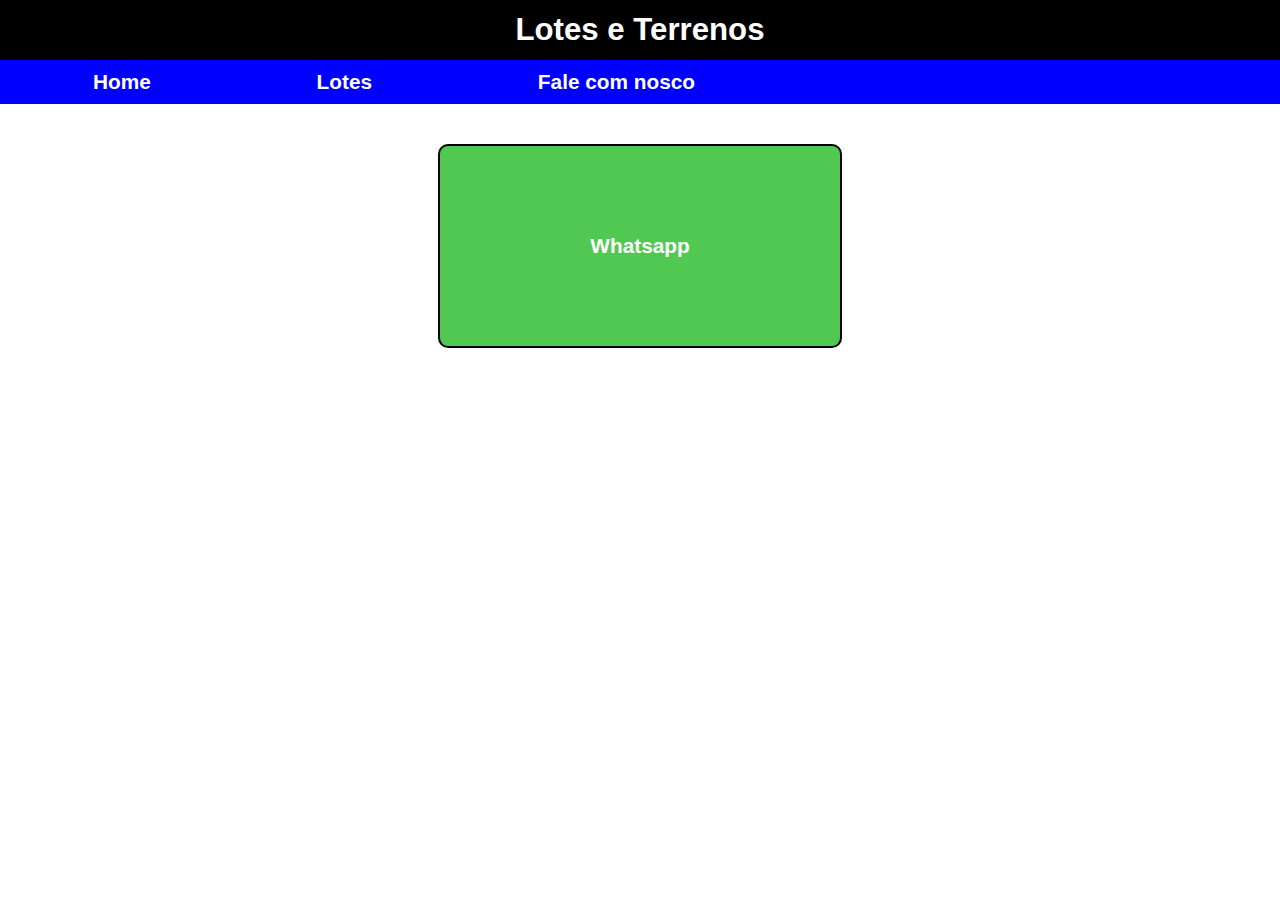
==== paginas/fale.html @ 2f2ec2d7 "Projeto Upado!" ====
<!DOCTYPE html>
<html lang="pt-br">
<head>
    <meta charset="UTF-8">
    <meta name="viewport" content="width=device-width, initial-scale=1.0">
    <link rel="stylesheet" href="../css/main/main.css">
    <link rel="stylesheet" href="../css/main/midias/midias.css">
    <link rel="stylesheet" href="../css/faleConosco/wpp/wpp.css">
    <title>Bem-Vindo</title>

    <link rel="stylesheet" href="https://fonts.googleapis.com/css2?family=Material+Symbols+Outlined:opsz,wght,FILL,GRAD@20..48,100..700,0..1,-50..200" />
</head>
<body>
    <header>
        <section class="btn_menu">
            <span class="material-symbols-outlined">
                menu
            </span>    
        </section>
        <section class="title">
            <h2>Lotes e Terrenos</h2>
        </section>
    </header>
    <nav class="menu_mobile">
        <menu>
            <ul>
                <li><a href="../index.html">Home</a></li>
                <li><a href="../paginas/lotes.html">Lotes</a></li>
                <li><a href="../paginas/fale.html">Fale com nosco</a></li>
            </ul>
        </menu> 
    </nav>
    <nav class="menu_pc">
        <menu>
            <ul>
                <li><a href="../index.html">Home</a></li>
                <li><a href="../paginas/lotes.html">Lotes</a></li>
                <li><a href="../paginas/fale.html">Fale com nosco</a></li>
            </ul>
        </menu>  
    </nav>
    <main>
        <div class="wpp">
            <!---https://img.freepik.com/fotos-gratis/villa-com-piscina-de-luxo-espetacular-design-contemporaneo-arte-digital-imoveis-casa-casa-e-propriedade-ge_1258-150749.jpg?size=626&ext=jpg&ga=GA1.1.386372595.1698278400&semt=sph--->
            <a href="linkInválido" target="_blank">Whatsapp</a>  
        </div>
    </main>

    <script src="../js/main/main.js"></script>
</body>
</html>
---- css/main/main.css ----
.title{
    display: none;
}
a{
    color: white;
}
span{
    cursor: pointer;
}
*{
    padding: 0px;
    margin: 0px;
    list-style: none;
    text-decoration: none;
}
.btn_menu{
    cursor: pointer;
    text-align: center;
    display: block;
    width: 100%;
    height: 100%;
    padding: 14px;

}

body{
    font-family: Arial, Helvetica, sans-serif;
    font-size: 1.2em;
}
header{
    padding: 10px;
    height: 40px;
    display: flex;
    color: white;
    align-items: center;
    background-color: black;
    justify-content: center;
}
nav.menu_mobile{
    width: 100%;
    display: none;
    position: absolute;
}
nav.menu_mobile > menu{
    text-align: center;
    display: block;
    width: 100%;
    border-bottom: 3px solid beige;
    background-color: blue;
}
nav.menu_mobile li{
    height: 37px;
    cursor: pointer;
    line-height: 27px;
    border-top: 1px solid white;

}
nav.menu_mobile a{
    width: 100%;
    height: 100%;
    display: block;
}
nav.menu_pc{
    display: none;
}
main{
    margin-bottom: 63px;
}
footer{
    position: fixed;
    bottom: 0;
    width: 100%;
    padding: 10px;
    height: 40px;
    background-color: black;
}
---- css/main/midias/midias.css ----
@media screen and (min-width:490px){
    /* Formatações */

    nav.menu_mobile{
        display: none;
    }
    .btn_menu{
        display: none;
    }
    .title{
        display: flex;
    }
    body{
        font-size: 1.3em;
    }
    header{
        justify-content: center;
    }
    nav.menu_pc{
        display:block;
    }
    nav.menu_pc{
        background-color: blue;
    }
    nav.menu_pc > menu > ul{
        width: 60%;
        display: flex;
        padding: 10px;
        color: white;
        font-weight: bolder;
        align-items: center;
        justify-content: space-around;
    }
    section.imagem{
        height: 550px;
        flex-direction: row;

    }
    div.img{
        height: 100%;
        width: 50%;
    }
    div.des{
        height: 100%;
        width: 50%;
        
    }
    
}
---- css/faleConosco/wpp/wpp.css ----
.wpp{
    display: flex;
    cursor: pointer;
    height: 200px;
    max-width: 400px;
    background-color: #09b109b4;
    margin: 40px auto;
    border-radius: 10px;
    align-items: center;
    justify-content: center;
    border: 2px solid black;
}
.wpp:hover{
    background-color: #15a315d5;
}
.wpp a{
    display: flex;
    height: 100%;
    width: 100%;
    color: white;
    align-items: center;
    font-weight: bolder;
    text-decoration: none;
    justify-content: center;
}
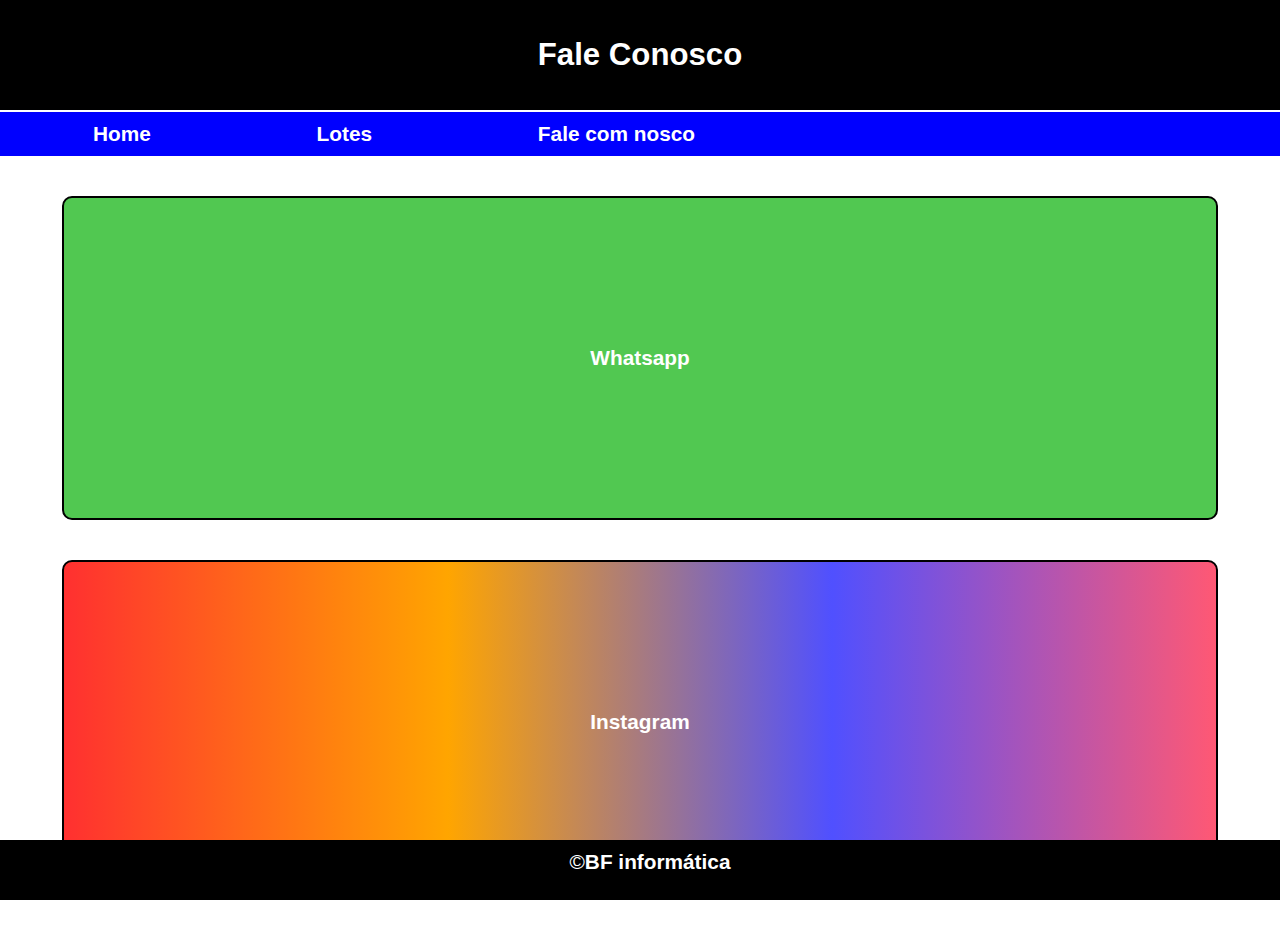
==== commit ecb60c28: "Melhorias no visual" ====
--- a/paginas/fale.html
+++ b/paginas/fale.html
@@ -18,7 +18,7 @@
             </span>    
         </section>
         <section class="title">
-            <h2>Lotes e Terrenos</h2>
+            <h2>Fale Conosco</h2>
         </section>
     </header>
     <nav class="menu_mobile">
@@ -40,12 +40,16 @@
         </menu>  
     </nav>
     <main>
-        <div class="wpp">
+        <div class="wpp redes">
             <!---https://img.freepik.com/fotos-gratis/villa-com-piscina-de-luxo-espetacular-design-contemporaneo-arte-digital-imoveis-casa-casa-e-propriedade-ge_1258-150749.jpg?size=626&ext=jpg&ga=GA1.1.386372595.1698278400&semt=sph--->
             <a href="linkInválido" target="_blank">Whatsapp</a>  
         </div>
+        <div class="insta redes">
+            <a href="LinkInválido">Instagram</a>
+        </div>
     </main>
-
-    <script src="../js/main/main.js"></script>
+    <footer>&copy;<a href="https://www.instagram.com/bf.informatica/" target="_blank">BF informática</a></footer>
+    <script src="../js/main/fixarMenu.js"></script>
+    <script src="../js/main/openMenu.js"></script>
 </body>
 </html>--- a/css/main/main.css
+++ b/css/main/main.css
@@ -17,9 +17,9 @@
     cursor: pointer;
     text-align: center;
     display: block;
+    padding: 14px;
+    height: 100%;
     width: 100%;
-    height: 100%;
-    padding: 14px;
 
 }
 
@@ -29,12 +29,13 @@
 }
 header{
     padding: 10px;
-    height: 40px;
+    height: 50px;
     display: flex;
     color: white;
     align-items: center;
     background-color: black;
     justify-content: center;
+    border-bottom: 2px solid white;
 }
 nav.menu_mobile{
     width: 100%;
@@ -66,13 +67,27 @@
 main{
     margin-bottom: 63px;
 }
+.fixar{
+    top: 0;
+    width: 100%;
+    position: fixed;
+    transition: 1s;
+    animation-timing-function: ease;
+    border-bottom: 2px solid white;
+}
 footer{
-    position: fixed;
     bottom: 0;
     width: 100%;
     padding: 10px;
+    color: white;
     height: 40px;
+    position: fixed;
+    text-align: center;
     background-color: black;
+}
+footer a{
+    color: white;
+    font-weight: bolder;
 }
 
 
--- a/css/main/midias/midias.css
+++ b/css/main/midias/midias.css
@@ -14,6 +14,7 @@
         font-size: 1.3em;
     }
     header{
+        height: 90px;
         justify-content: center;
     }
     nav.menu_pc{
--- a/css/faleConosco/wpp/wpp.css
+++ b/css/faleConosco/wpp/wpp.css
@@ -1,19 +1,20 @@
-.wpp{
+@media screen and (max-width:490px){
+    .redes{
+        max-height: 200px;
+    }
+}
+.redes{
+    width: 90%;
     display: flex;
     cursor: pointer;
-    height: 200px;
-    max-width: 400px;
-    background-color: #09b109b4;
+    height: 320px;
     margin: 40px auto;
     border-radius: 10px;
     align-items: center;
     justify-content: center;
     border: 2px solid black;
 }
-.wpp:hover{
-    background-color: #15a315d5;
-}
-.wpp a{
+.redes a{
     display: flex;
     height: 100%;
     width: 100%;
@@ -22,4 +23,16 @@
     font-weight: bolder;
     text-decoration: none;
     justify-content: center;
+}
+.wpp{
+    background-color: #09b109b4;
+}
+.wpp:hover{
+    background-color: #15a315d5;
+}
+.insta{
+    background-image: linear-gradient(to right,#ff0000cf,orange,#5050ff,#ff5874);
+}
+.insta:hover{
+    background-image: linear-gradient(to right,#c00707cf,#c38107,#5050ff,#cd6576);
 }